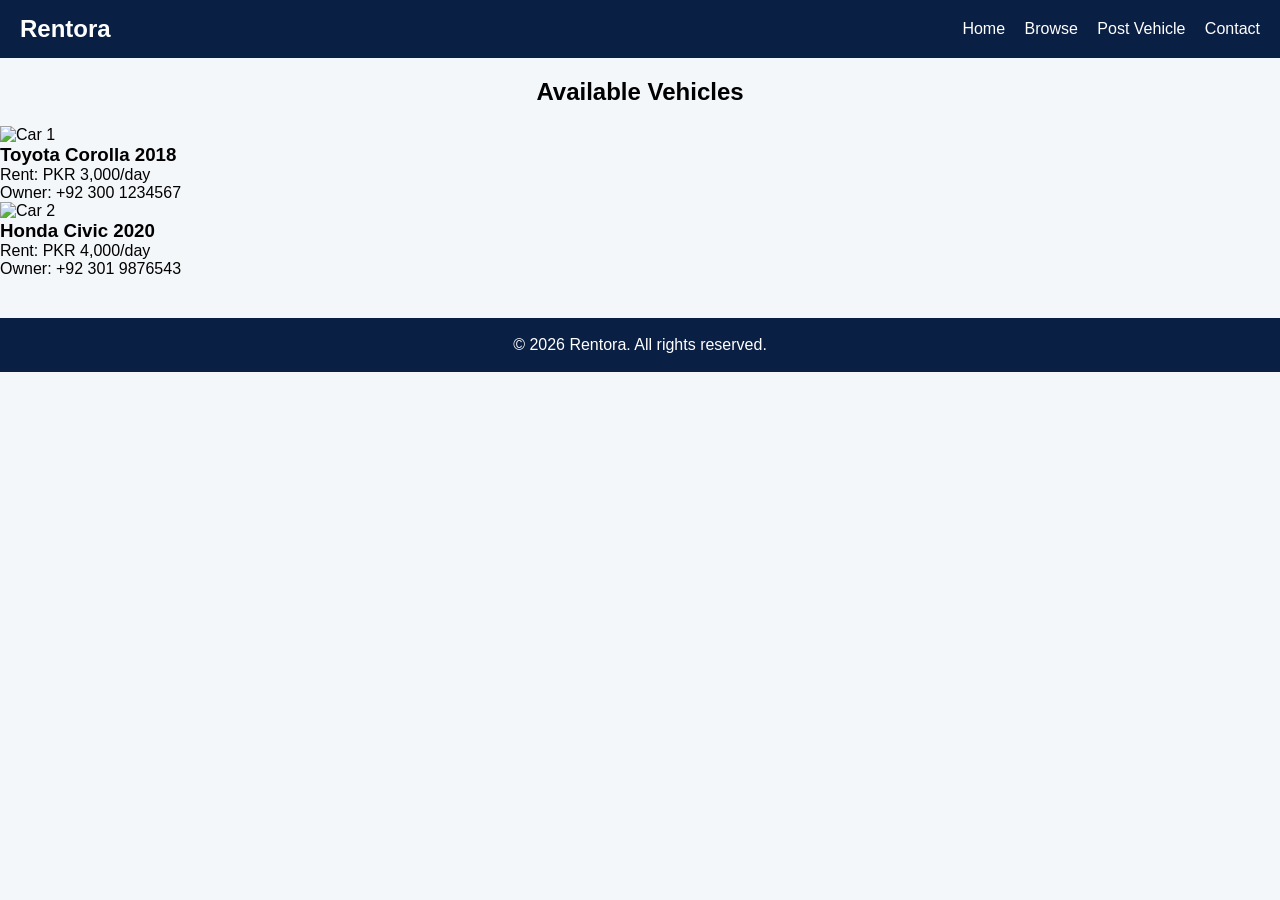
==== browse.html @ f382c22d "Create browse.html" ====
<!DOCTYPE html>
<html lang="en">
<head>
    <meta charset="UTF-8">
    <title>Browse Vehicles - Rentora</title>
    <link rel="stylesheet" href="style.css">
</head>
<body>

<header class="header">
    <h1 class="logo">Rentora</h1>
    <nav>
        <a href="index.html">Home</a>
        <a href="browse.html">Browse</a>
        <a href="post.html">Post Vehicle</a>
        <a href="contact.html">Contact</a>
    </nav>
</header>

<section class="browse-vehicles">
    <h2 style="text-align:center; margin:20px 0;">Available Vehicles</h2>
    
    <!-- Sample Vehicle Card 1 -->
    <div class="vehicle-card">
        <img src="https://via.placeholder.com/250x150?text=Car+1" alt="Car 1">
        <h3>Toyota Corolla 2018</h3>
        <p>Rent: PKR 3,000/day</p>
        <p>Owner: +92 300 1234567</p>
    </div>

    <!-- Sample Vehicle Card 2 -->
    <div class="vehicle-card">
        <img src="https://via.placeholder.com/250x150?text=Car+2" alt="Car 2">
        <h3>Honda Civic 2020</h3>
        <p>Rent: PKR 4,000/day</p>
        <p>Owner: +92 301 9876543</p>
    </div>

</section>

<footer>
    <p>© 2026 Rentora. All rights reserved.</p>
</footer>

</body>
</html>
---- style.css ----
/* BASIC RESET */
* {
    margin: 0;
    padding: 0;
    box-sizing: border-box;
}

/* BODY */
body {
    font-family: Arial, sans-serif;
    background-color: #f4f7fa;
}

/* HEADER */
.header {
    display: flex;
    justify-content: space-between;
    align-items: center;
    background-color: #0a1f44;
    padding: 15px 20px;
}

.header .logo {
    color: #fff;
    font-size: 24px;
}

.header nav a {
    color: #fff;
    margin-left: 15px;
    text-decoration: none;
    font-size: 16px;
}

/* HERO SECTION */
.hero {
    padding: 60px 20px;
    text-align: center;
}

.hero h2 {
    font-size: 32px;
    color: #0a1f44;
    margin-bottom: 10px;
}

.hero p {
    font-size: 18px;
    margin-bottom: 20px;
}

.button {
    background-color: #007bff;
    color: #fff;
    padding: 12px 20px;
    text-decoration: none;
    font-size: 16px;
    border-radius: 5px;
}

/* FOOTER */
footer {
    text-align: center;
    padding: 18px 0;
    background-color: #0a1f44;
    color: #fff;
    margin-top: 40px;
}
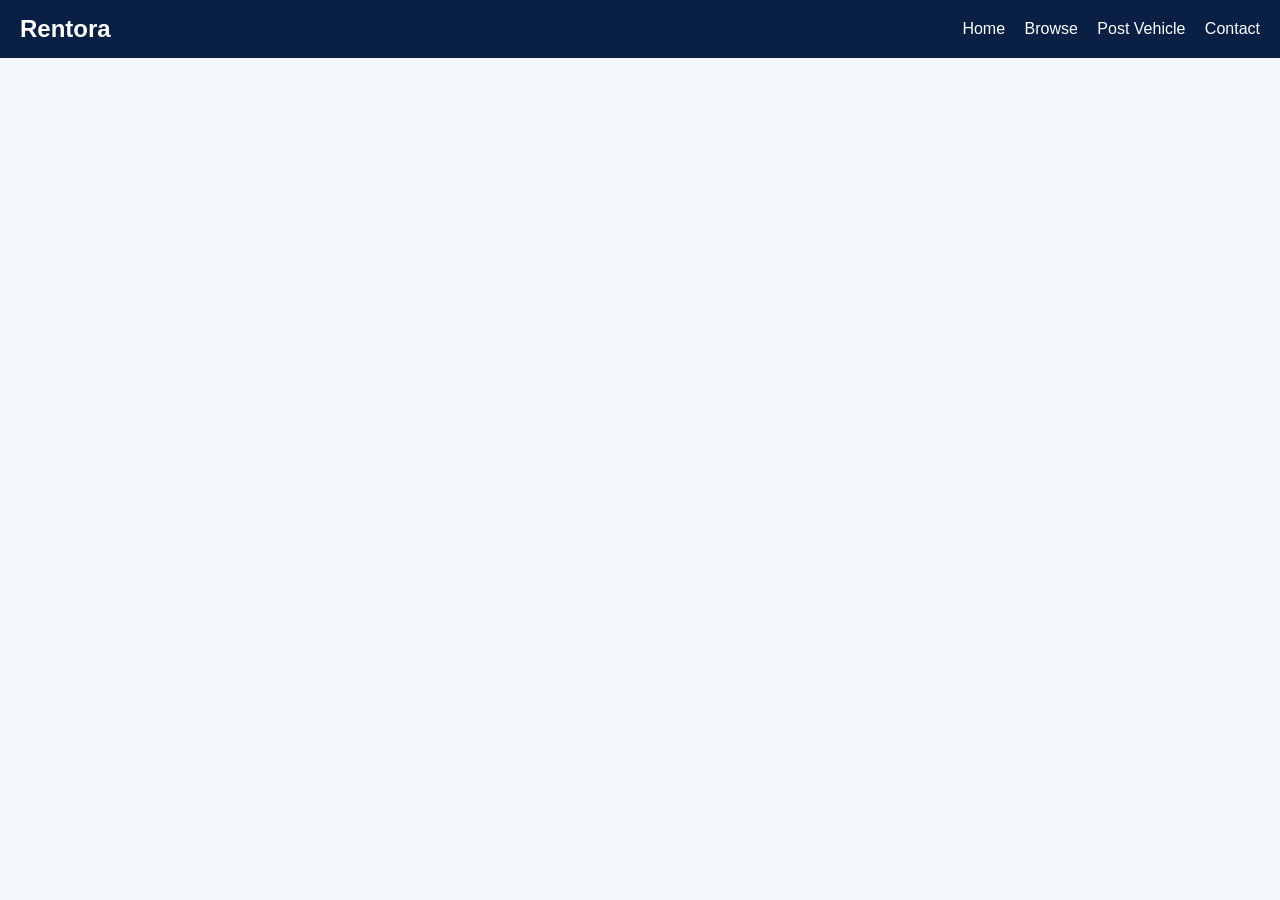
==== commit e847cd33: "Update browse.html" ====
--- a/browse.html
+++ b/browse.html
@@ -17,30 +17,22 @@
     </nav>
 </header>
 
-<section class="browse-vehicles">
-    <h2 style="text-align:center; margin:20px 0;">Available Vehicles</h2>
-    
-    <!-- Sample Vehicle Card 1 -->
-    <div class="vehicle-card">
-        <img src="https://via.placeholder.com/250x150?text=Car+1" alt="Car 1">
-        <h3>Toyota Corolla 2018</h3>
-        <p>Rent: PKR 3,000/day</p>
-        <p>Owner: +92 300 1234567</p>
-    </div>
+<script>
+let vehicles = JSON.parse(localStorage.getItem('vehicles') || "[]");
+let container = document.querySelector('.browse-vehicles');
 
-    <!-- Sample Vehicle Card 2 -->
-    <div class="vehicle-card">
-        <img src="https://via.placeholder.com/250x150?text=Car+2" alt="Car 2">
-        <h3>Honda Civic 2020</h3>
-        <p>Rent: PKR 4,000/day</p>
-        <p>Owner: +92 301 9876543</p>
-    </div>
-
-</section>
-
-<footer>
-    <p>© 2026 Rentora. All rights reserved.</p>
-</footer>
+vehicles.forEach(v => {
+    let card = document.createElement('div');
+    card.className = 'vehicle-card';
+    card.innerHTML = `
+        <img src="${v.imgURL}" alt="${v.model}">
+        <h3>${v.model}</h3>
+        <p>Rent: PKR ${v.rent}/day</p>
+        <p>Owner: ${v.phone}</p>
+    `;
+    container.appendChild(card);
+});
+</script>
 
 </body>
 </html>
--- a/style.css
+++ b/style.css
@@ -65,4 +65,63 @@
     background-color: #0a1f44;
     color: #fff;
     margin-top: 40px;
+}/* Vehicle cards */
+.browse-vehicles {
+    display: flex;
+    flex-wrap: wrap;
+    justify-content: center;
+    gap: 20px;
+    padding: 20px;
 }
+
+.vehicle-card {
+    background-color: #fff;
+    border-radius: 10px;
+    box-shadow: 0 3px 10px rgba(0,0,0,0.2);
+    width: 250px;
+    text-align: center;
+    padding: 15px;
+    transition: transform 0.2s;
+}
+
+.vehicle-card img {
+    width: 100%;
+    border-radius: 8px;
+}
+
+.vehicle-card:hover {
+    transform: scale(1.05);
+}
+
+.vehicle-card h3 {
+    color: #0a1f44;
+    margin: 10px 0 5px 0;
+}
+
+.vehicle-card p {
+    margin: 5px 0;
+    color: #333;
+}/* Post Vehicle Form */
+.post-vehicle form input,
+.post-vehicle form textarea {
+    width: 100%;
+    padding: 10px;
+    margin-bottom: 10px;
+    border-radius: 5px;
+    border: 1px solid #ccc;
+}
+
+.post-vehicle form button {
+    width: 100%;
+    padding: 12px;
+    background-color: #007bff;
+    color: #fff;
+    border: none;
+    border-radius: 5px;
+    font-size: 16px;
+    cursor: pointer;
+}
+
+.post-vehicle form button:hover {
+    background-color: #0056b3;
+}
